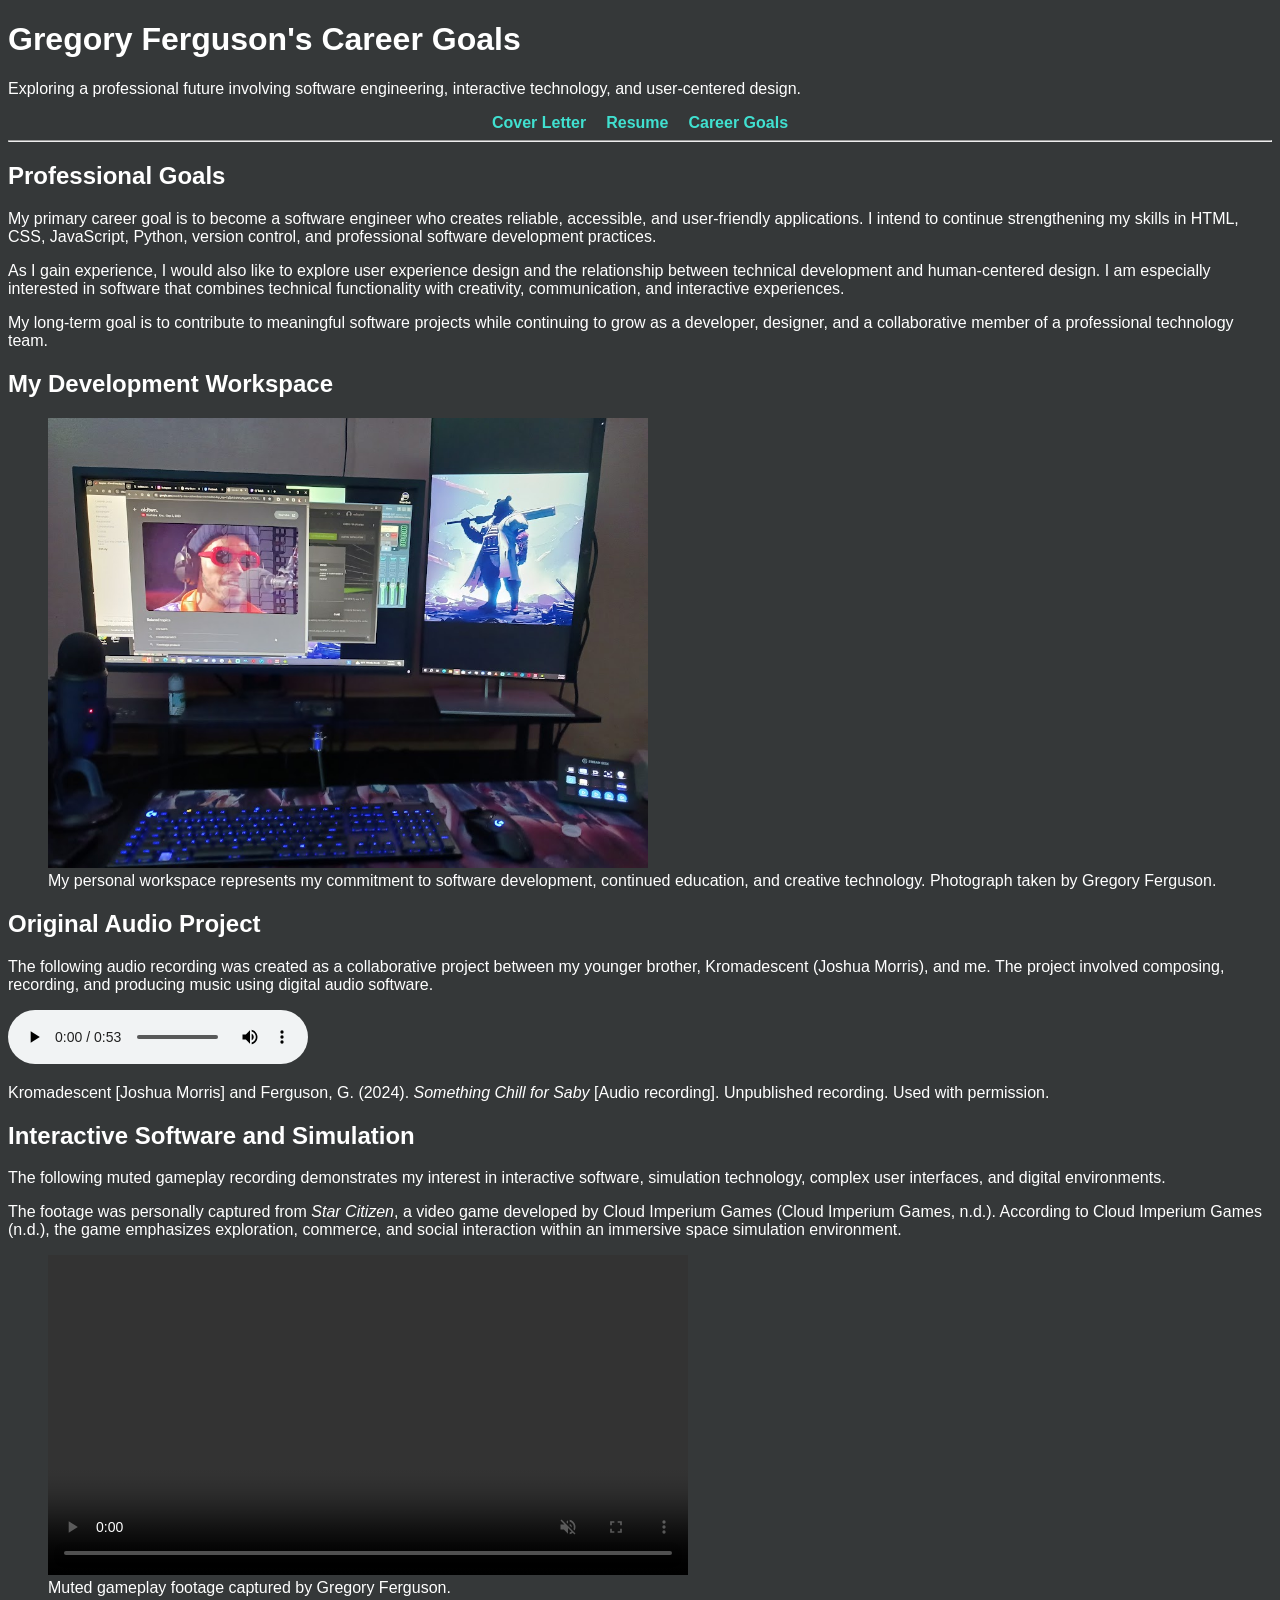
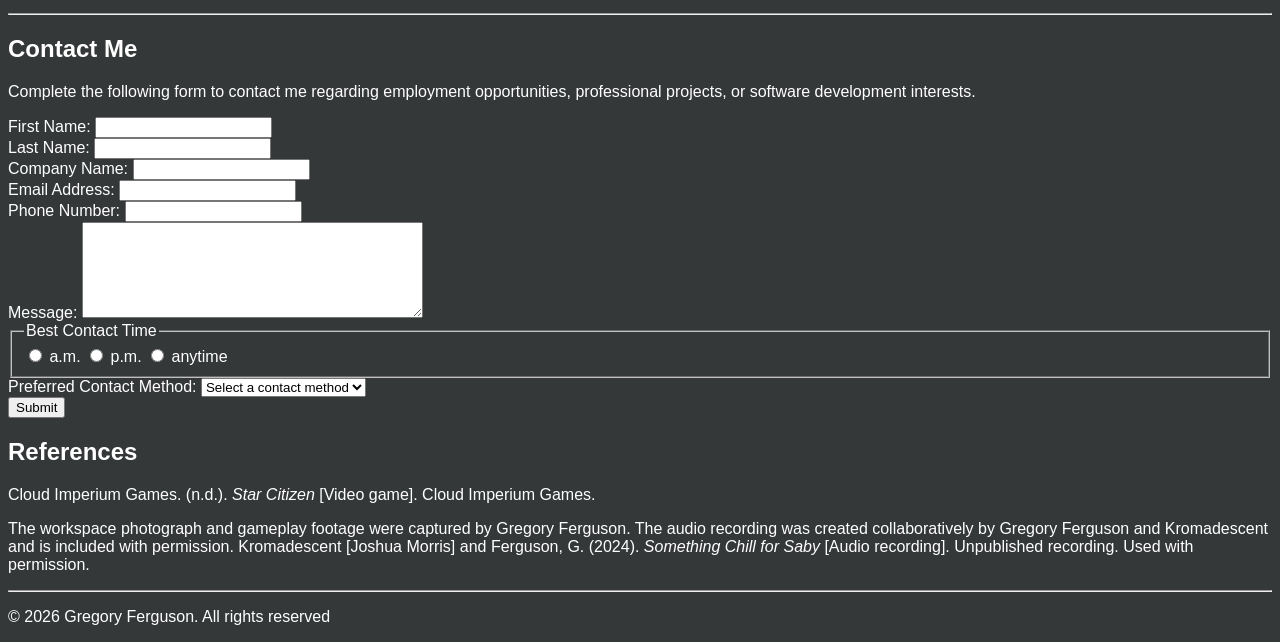
==== careergoals.html @ 5bd751f6 "Add files via upload" ====
<!DOCTYPE html>
<html lang="en">
<head>
    <meta charset="UTF-8">
    <meta name="viewport" content="width=device-width, initial-scale=1.0">
    <title>Gregory Ferguson's Career Goals</title>
    <link rel="stylesheet" href="gregscss.css">
</head>
<body>

    <div class="careergoalscontent">
    <header>
        <h1>Gregory Ferguson's Career Goals</h1>

        <p>
            Exploring a professional future involving software engineering,
            interactive technology, and user-centered design.
        </p>
    </header>

    <nav class="navbar">
        <ul>
            <li>
                <a href="coverletter.html">Cover Letter</a>
            </li>

            <li>
                <a href="Resume.html">Resume</a>
            </li>

            <li>
                <a href="careergoals.html">Career Goals</a>
            </li>
        </ul>
    </nav>

    <hr>

    <main>

        <section>
            <h2>Professional Goals</h2>

            <p>
                My primary career goal is to become a software engineer who
                creates reliable, accessible, and user-friendly applications.
                I intend to continue strengthening my skills in HTML, CSS,
                JavaScript, Python, version control, and professional software
                development practices.
            </p>

            <p>
                As I gain experience, I would also like to explore user
                experience design and the relationship between technical
                development and human-centered design. I am especially
                interested in software that combines technical functionality
                with creativity, communication, and interactive experiences.
            </p>

            <p>
                My long-term goal is to contribute to meaningful software
                projects while continuing to grow as a developer, designer,
                and a collaborative member of a professional technology team.
            </p>
        </section>

        <section>
            <h2>My Development Workspace</h2>

            <figure>
                <img
                    src="media/career-workspace.jpg"
                    alt="Gregory Ferguson's computer workspace used for software development and creative projects"
                    width="600"
                >

                <figcaption>
                    My personal workspace represents my commitment to software
                    development, continued education, and creative technology.
                    Photograph taken by Gregory Ferguson.
                </figcaption>
            </figure>
        </section>

        <section>
            <h2>Original Audio Project</h2>

         <p>
            The following audio recording was created as a collaborative project
            between my younger brother, Kromadescent (Joshua Morris), and me.
            The project involved composing, recording, and producing music using
             digital audio software.
</p>

<audio controls preload="metadata">
    <source
        src="media/kromadescent-something-chill.mp3"
        type="audio/mpeg"
    >
    Your browser does not support the audio element.
</audio>

<p>
    Kromadescent [Joshua Morris] and Ferguson, G. (2024).
    <em>Something Chill for Saby</em> [Audio recording].
    Unpublished recording. Used with permission.
</p>
            
        </section>

        <section>
            <h2>Interactive Software and Simulation</h2>

            <p>
                The following muted gameplay recording demonstrates my
                interest in interactive software, simulation technology,
                complex user interfaces, and digital environments.
            </p>

            <p>
                The footage was personally captured from
                <em>Star Citizen</em>, a video game developed by Cloud
                Imperium Games (Cloud Imperium Games, n.d.). According to
                Cloud Imperium Games (n.d.), the game emphasizes exploration,
                commerce, and social interaction within an immersive space
                simulation environment.
            </p>

            <figure>
                <video
                    controls
                    muted
                    preload="metadata"
                    width="640"
                >
                    <source
                        src="media/star-citizen-gameplay.mp4"
                        type="video/mp4"
                    >

                    Your browser does not support the video element.
                </video>

                <figcaption>
                    Muted gameplay footage captured by Gregory Ferguson.
                </figcaption>
            </figure>
        </section>

        <hr>

        <section>
            <h2>Contact Me</h2>

            <p>
                Complete the following form to contact me regarding employment
                opportunities, professional projects, or software development
                interests.
            </p>

            <form
                action="https://wp.zybooks.com/form-viewer.php"
                method="post"
            >

                <div>
                    <label for="first-name">First Name:</label>

                    <input
                        type="text"
                        id="first-name"
                        name="first-name"
                        required
                    >
                </div>

                <div>
                    <label for="last-name">Last Name:</label>

                    <input
                        type="text"
                        id="last-name"
                        name="last-name"
                        required
                    >
                </div>

                <div>
                    <label for="company-name">Company Name:</label>

                    <input
                        type="text"
                        id="company-name"
                        name="company-name"
                    >
                </div>

                <div>
                    <label for="email-address">Email Address:</label>

                    <input
                        type="email"
                        id="email-address"
                        name="email-address"
                        required
                    >
                </div>

                <div>
                    <label for="phone-number">Phone Number:</label>

                    <input
                        type="tel"
                        id="phone-number"
                        name="phone-number"
                    >
                </div>

                <div>
                    <label for="message">Message:</label>

                    <textarea
                        id="message"
                        name="message"
                        rows="6"
                        cols="40"
                        required
                    ></textarea>
                </div>

                <fieldset>
                    <legend>Best Contact Time</legend>

                    <input
                        type="radio"
                        id="contact-am"
                        name="best-contact-time"
                        value="a.m."
                        required
                    >

                    <label for="contact-am">a.m.</label>

                    <input
                        type="radio"
                        id="contact-pm"
                        name="best-contact-time"
                        value="p.m."
                    >

                    <label for="contact-pm">p.m.</label>

                    <input
                        type="radio"
                        id="contact-anytime"
                        name="best-contact-time"
                        value="anytime"
                    >

                    <label for="contact-anytime">anytime</label>
                </fieldset>

                <div>
                    <label for="contact-method">
                        Preferred Contact Method:
                    </label>

                    <select
                        id="contact-method"
                        name="contact-method"
                        required
                    >
                        <option value="">Select a contact method</option>
                        <option value="phone">Phone</option>
                        <option value="email">Email</option>
                        <option value="text">Text</option>
                    </select>
                </div>

                <div>
                    <input
                        type="submit"
                        value="Submit"
                    >
                </div>

            </form>
        </section>

        <section>
            <h2>References</h2>

            <p>
                Cloud Imperium Games. (n.d.).
                <em>Star Citizen</em> [Video game].
                Cloud Imperium Games.
            </p>

            <p>
                The workspace photograph and gameplay footage were captured by
                Gregory Ferguson. The audio recording was created collaboratively
                by Gregory Ferguson and Kromadescent and is included with permission.

                Kromadescent [Joshua Morris] and Ferguson, G. (2024).
                <em>Something Chill for Saby</em> [Audio recording].
                Unpublished recording. Used with permission.
            </p>
        </section>

    </main>

    <hr>
</div>
   <footer>
        <p>&copy; 2026 Gregory Ferguson. All rights reserved
    </footer>
</p>
</body>
</html>
---- gregscss.css ----
p{
    color:white 
}
body{
    background-color: #353839;
}
p.cover-letter-body {
    color:purple
}
.coverlettersection {
    text-align: center;
    color: white;
}
.coverletter-header {
    text-align: center;
    color: white;
}
.coverletterpage {
    background-color: #353839;
}
.navbar ul{
    color: turquoise;list-style: none;
  display: flex;
  justify-content: center;
  gap: 20px;
  margin: 0;
  padding: 0;
}
.navbar a {
  color: turquoise;
  text-decoration: none;
  font-weight: bold;
}
.navbar a:hover {
    color:blue;
  text-decoration: underline;
}
.coverlettercontent{
    display:flex;
    justify-content:center;
    padding:5px;
    margin-left:500px;
    margin-right:500px;
}
.resumeheader{
    color:white;

}
.resumecontent{
    color:white
}
.careergoalscontent{
    color:white;
}
#current-date {
    font-style: italic;
    color:white;
}

* {
    box-sizing: border-box;
}

body {
    font-family: Arial, Helvetica, sans-serif;
}

#current-date {
    font-style: italic;
}

table,
th,
td {
    border: 1px solid turquoise;
}
a[href^="mailto:"],
a[href^="tel:"] {
    color: #7fdbff;
    text-decoration: underline;
}

a[href^="mailto:"]:hover,
a[href^="tel:"]:hover {
    color: turquoise;
}
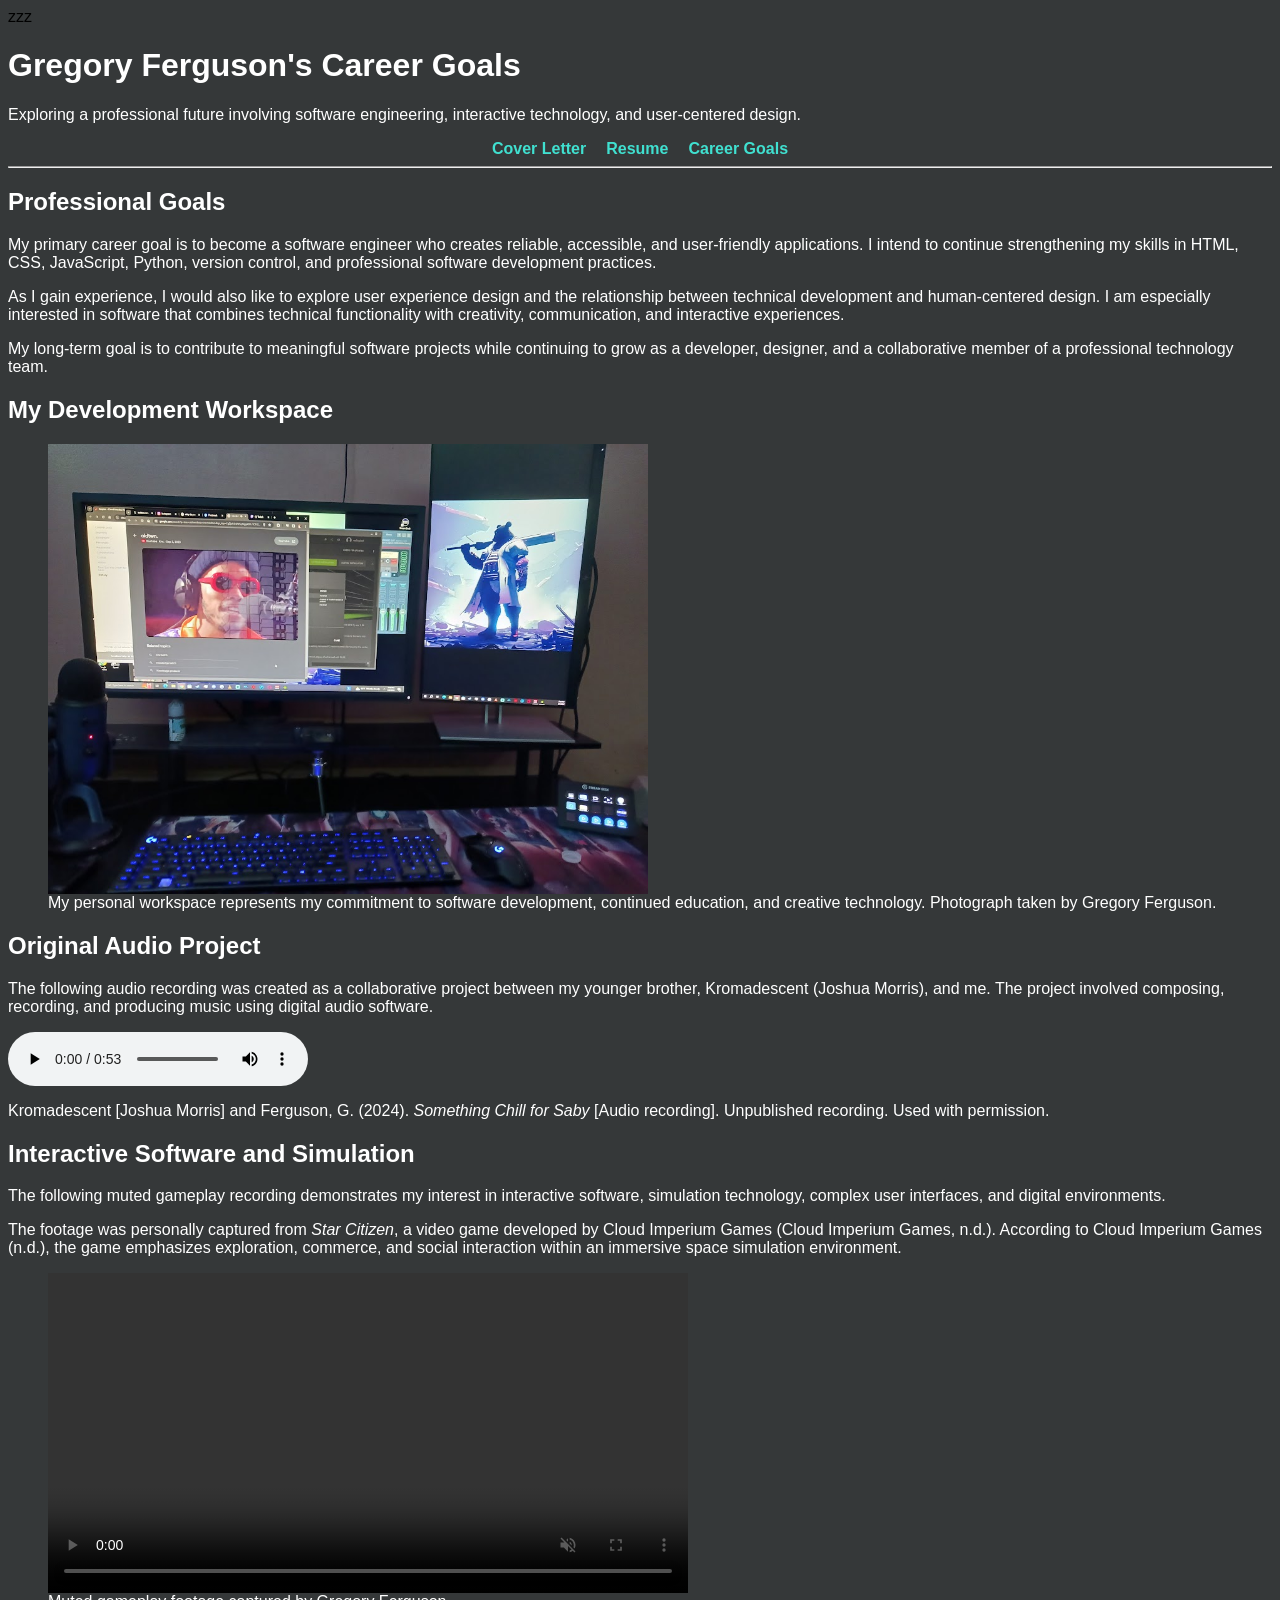
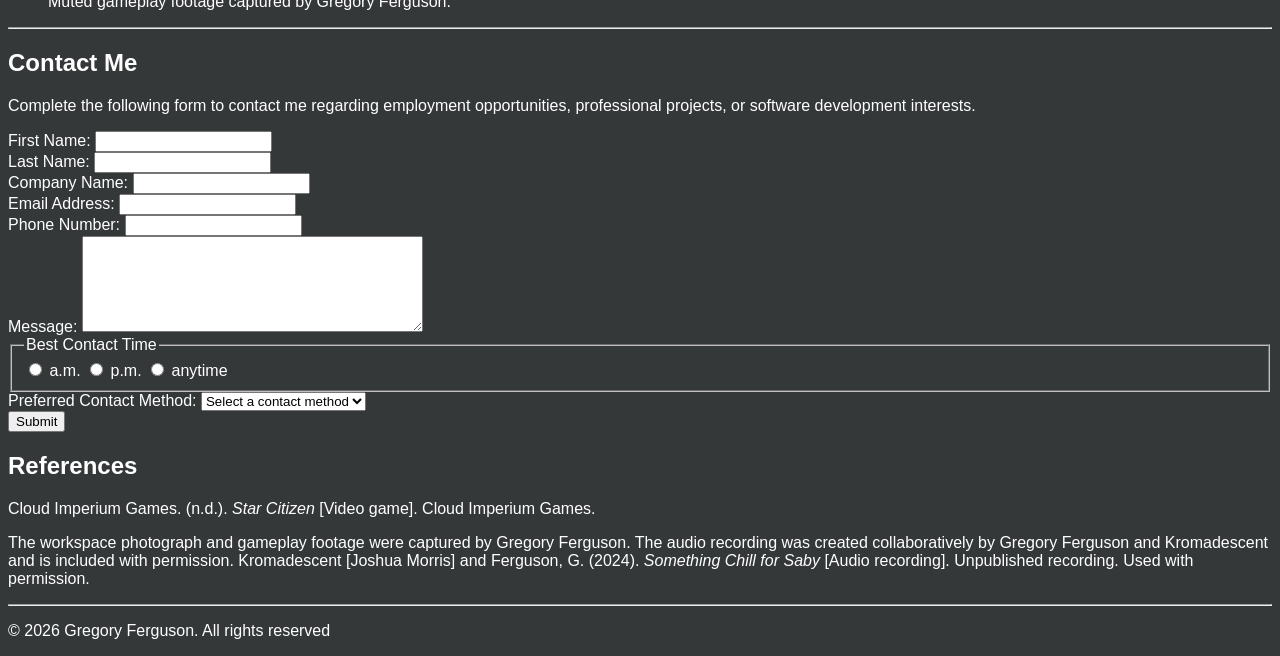
==== commit 18760230: "Fix formatting issues in careergoals.html Removed trailing tag line 317. closed correlating <p> tag " ====
--- a/careergoals.html
+++ b/careergoals.html
@@ -1,4 +1,4 @@
-<!DOCTYPE html>
+zzz<!DOCTYPE html>
 <html lang="en">
 <head>
     <meta charset="UTF-8">
@@ -21,7 +21,7 @@
     <nav class="navbar">
         <ul>
             <li>
-                <a href="coverletter.html">Cover Letter</a>
+                <a href="index.html">Cover Letter</a>
             </li>
 
             <li>
@@ -312,8 +312,8 @@
     <hr>
 </div>
    <footer>
-        <p>&copy; 2026 Gregory Ferguson. All rights reserved
+        <p>&copy; 2026 Gregory Ferguson. All rights reserved</p>
     </footer>
-</p>
+
 </body>
-</html>+</html>
